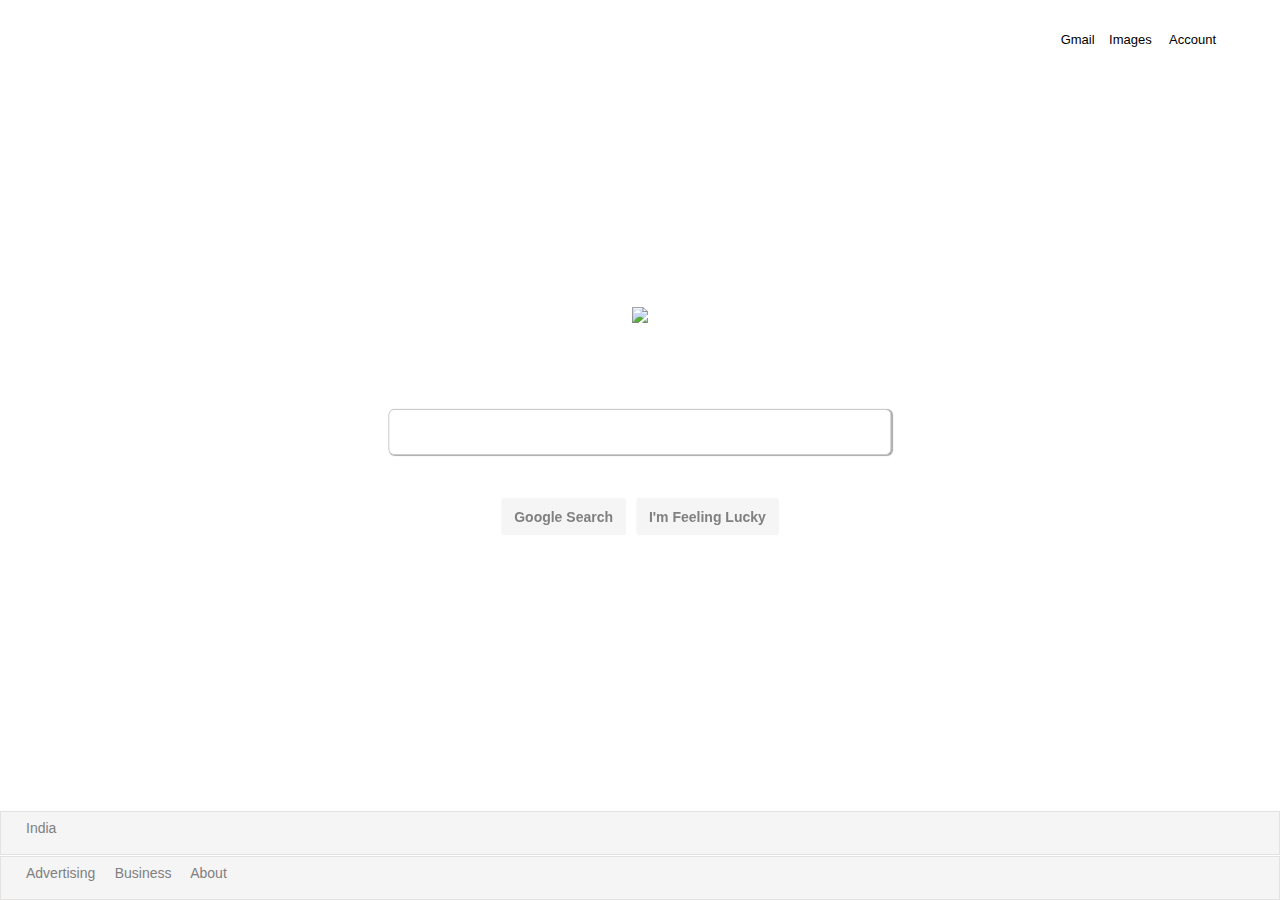
==== google.html @ 6cf27839 "first commit" ====
<!DOCTYPE html>
<html lang="en">
  <head>
    <meta charset="UTF-8" />
    <meta name="viewport" content="width=device-width, initial-scale=1.0" />
    <meta http-equiv="X-UA-Compatible" content="ie=edge" />
    <title>Document</title>
    <link rel="stylesheet" type="text/css" href="./style.css" />
  </head>

  <body>
    <img
      src="//www.google.com/images/branding/googlelogo/1x/googlelogo_color_272x92dp.png"
      id="myimage"
    /><br />
    <div class=" col-lg-5" id="myinput">
      <input type="text" class="form-control input-lg" width="48" height="48" id='bar' />
    </div>
    <div id="mybutton">
      <br /><br />
      <button type="button" class="btn"><strong> Google Search</strong></button>
      <button type="button" class="btn">
        <strong> I'm Feeling Lucky</strong>
      </button>
    </div >
    <div id="india">
      <p >India</p>
    </div>
</div id="india">
<div id="about">
  <span><p >Advertising &nbsp &nbsp    Business &nbsp  &nbsp    About</p></span>
</div>
<div id="mail">
  <p >Gmail&nbsp &nbsp    Images &nbsp  &nbsp    Account</p>
</div>

  </body>

  <!-- Latest compiled and minified CSS -->
  <link
    rel="stylesheet"
    href="https://maxcdn.bootstrapcdn.com/bootstrap/3.4.0/css/bootstrap.min.css"
  />

  <!-- jQuery library -->
  <script src="https://ajax.googleapis.com/ajax/libs/jquery/3.3.1/jquery.min.js"></script>

  <!-- Latest compiled JavaScript -->
  <script src="https://maxcdn.bootstrapcdn.com/bootstrap/3.4.0/js/bootstrap.min.js"></script>
</html>
---- style.css ----
.btn {
  padding: 20px;
  margin: 3px;
  color: grey;
  background-color: whitesmoke;
  font-family: Arial, Helvetica, sans-serif;
  height: 38px;
  border-radius: 50%;
}
#myimage {
  position: fixed;
  top: 35%;
  left: 50%;

  transform: translate(-50%, -50%);
}
#myinput {
  position: fixed;
  top: 48%;
  left: 50%;

  transform: translate(-50%, -50%);
}
#bar {
  box-shadow: 1px 0.5px 1px darkgray;
}
#bar:hover {
  box-shadow: 0.2px 3px 2px darkgray;
}
input {
  height: 50px;
}
#mybutton {
  position: fixed;
  top: 55%;
  left: 50%;

  transform: translate(-50%, -50%);
}
.btn:hover {
  background-color: whitesmoke;
  border: 0.2px solid lightgrey;
  box-shadow: 0.2px 0.2px 1px darkgray;
}

#india {
  background-color: whitesmoke;
  text-align: justify;
  position: fixed;
  bottom: 5%;
  padding: 6px;
  width: 100%;
  border: 0.1px solid rgb(228, 225, 225);
  color: grey;
  background-color: whitesmoke;
  font-family: Arial, Helvetica, sans-serif;
  padding-left: 25px;
}
#about {
  position: fixed;
  bottom: 0%;
  background-color: whitesmoke;
  padding: 6px;
  width: 100%;
  border: 0.1px solid rgb(228, 225, 225);
  color: grey;
  background-color: whitesmoke;
  font-family: Arial, Helvetica, sans-serif;
  font-weight: 100;
  padding-left: 25px;
}
#mail {
  position: fixed;
  top: 2.5%;
  width: 100%;
  background-color: white;
  padding: 8px;
  color: black;
  font-family: Arial, Helvetica, sans-serif;
  font-weight: 100;
  padding-left: 25px;
  text-align: right;
  padding-right: 5%;
  font-size: 13px;
  white-space: nowrap;
}
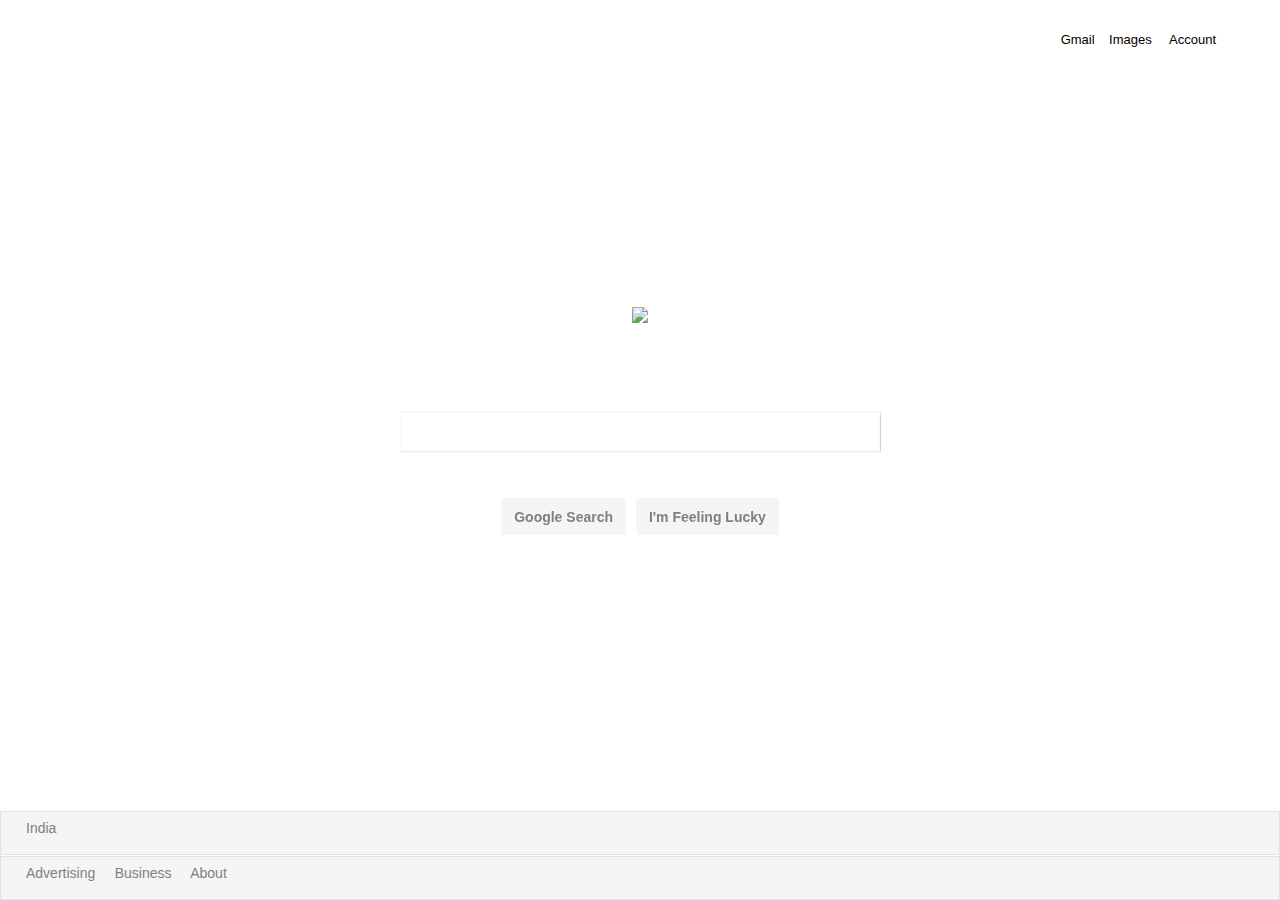
==== commit 703ea43a: "updated design for mobile devices." ====
--- a/google.html
+++ b/google.html
@@ -6,6 +6,8 @@
     <meta http-equiv="X-UA-Compatible" content="ie=edge" />
     <title>Document</title>
     <link rel="stylesheet" type="text/css" href="./style.css" />
+    <link rel="stylesheet" type="text/css" media="only screen and (max-device-width: 480px)"
+     href="./small-device.css" />
   </head>
 
   <body>
@@ -14,7 +16,7 @@
       id="myimage"
     /><br />
     <div class=" col-lg-5" id="myinput">
-      <input type="text" class="form-control input-lg" width="48" height="48" id='bar' />
+      <input type="text"  id='bar' />
     </div>
     <div id="mybutton">
       <br /><br />
--- a/style.css
+++ b/style.css
@@ -1,86 +1,199 @@
-.btn {
-  padding: 20px;
-  margin: 3px;
-  color: grey;
-  background-color: whitesmoke;
-  font-family: Arial, Helvetica, sans-serif;
-  height: 38px;
-  border-radius: 50%;
-}
-#myimage {
-  position: fixed;
-  top: 35%;
-  left: 50%;
+@media (min-width: 480px) {
+  .btn {
+    padding: 20px;
+    margin: 3px;
+    color: grey;
+    background-color: whitesmoke;
+    font-family: Arial, Helvetica, sans-serif;
+    height: 38px;
+    border-radius: 50%;
+  }
+  #myimage {
+    position: fixed;
+    top: 35%;
+    left: 50%;
 
-  transform: translate(-50%, -50%);
-}
-#myinput {
-  position: fixed;
-  top: 48%;
-  left: 50%;
+    transform: translate(-50%, -50%);
+  }
+  #myinput {
+    position: fixed;
+    top: 48%;
+    left: 50%;
 
-  transform: translate(-50%, -50%);
-}
-#bar {
-  box-shadow: 1px 0.5px 1px darkgray;
-}
-#bar:hover {
-  box-shadow: 0.2px 3px 2px darkgray;
-}
-input {
-  height: 50px;
-}
-#mybutton {
-  position: fixed;
-  top: 55%;
-  left: 50%;
+    transform: translate(-50%, -50%);
+  }
+  #bar {
+    border: 1px solid whitesmoke;
+    padding: 10px;
+    box-shadow: 1px 0.5px 1px darkgray;
+    width: 480px;
+    height: 40px;
+    position: fixed;
+    top: 48%;
+    left: 50%;
+    transform: translate(-50%, -50%);
+  }
 
-  transform: translate(-50%, -50%);
-}
-.btn:hover {
-  background-color: whitesmoke;
-  border: 0.2px solid lightgrey;
-  box-shadow: 0.2px 0.2px 1px darkgray;
+  #bar:hover {
+    box-shadow: 0.2px 2px 5px darkgray;
+  }
+
+  #mybutton {
+    position: fixed;
+    top: 55%;
+    left: 50%;
+
+    transform: translate(-50%, -50%);
+  }
+  .btn:hover {
+    background-color: whitesmoke;
+    border: 0.2px solid lightgrey;
+    box-shadow: 0.2px 0.2px 1px darkgray;
+  }
+
+  #india {
+    background-color: whitesmoke;
+    text-align: justify;
+    position: fixed;
+    bottom: 5%;
+    padding: 6px;
+    width: 100%;
+    border: 0.1px solid rgb(228, 225, 225);
+    color: grey;
+    background-color: whitesmoke;
+    font-family: Arial, Helvetica, sans-serif;
+    padding-left: 25px;
+  }
+  #about {
+    position: fixed;
+    bottom: 0%;
+    background-color: whitesmoke;
+    padding: 6px;
+    width: 100%;
+    border: 0.1px solid rgb(228, 225, 225);
+    color: grey;
+    background-color: whitesmoke;
+    font-family: Arial, Helvetica, sans-serif;
+    font-weight: 100;
+    padding-left: 25px;
+  }
+  #mail {
+    position: fixed;
+    top: 2.5%;
+    width: 100%;
+    background-color: white;
+    padding: 8px;
+    color: black;
+    font-family: Arial, Helvetica, sans-serif;
+    font-weight: 100;
+    padding-left: 25px;
+    text-align: right;
+    padding-right: 5%;
+    font-size: 13px;
+    white-space: nowrap;
+  }
 }
 
-#india {
-  background-color: whitesmoke;
-  text-align: justify;
-  position: fixed;
-  bottom: 5%;
-  padding: 6px;
-  width: 100%;
-  border: 0.1px solid rgb(228, 225, 225);
-  color: grey;
-  background-color: whitesmoke;
-  font-family: Arial, Helvetica, sans-serif;
-  padding-left: 25px;
+/* 
+  ##Device = Tablets, Ipads (portrait)
+  ##Screen = B/w 768px to 1024px
+*/
+
+@media (min-width: 320px) and (max-width: 480px) {
+  .btn {
+    padding: 20px;
+    margin: 3px;
+    color: grey;
+    background-color: whitesmoke;
+    font-family: Arial, Helvetica, sans-serif;
+    height: 38px;
+    border-radius: 50%;
+  }
+  #myimage {
+    position: fixed;
+    top: 35%;
+    left: 50%;
+    max-width: 50vw;
+    transform: translate(-50%, -50%);
+  }
+  #myinput {
+    position: fixed;
+    top: 48%;
+    left: 50%;
+
+    transform: translate(-50%, -50%);
+  }
+  #bar {
+    border: 1px solid whitesmoke;
+    padding: 5vw;
+    box-shadow: 1px 0.5px 1px darkgray;
+    width: 70vw;
+    height: 40px;
+    position: fixed;
+    top: 48%;
+    left: 50%;
+    transform: translate(-50%, -50%);
+    border-radius: 10vw;
+  }
+  #bar:focus {
+    outline: none;
+  }
+  #bar:hover {
+    box-shadow: 0.2px 2px 5px darkgray;
+  }
+
+  #mybutton {
+    position: fixed;
+    top: 60vh;
+    left: 50%;
+
+    transform: translate(-50%, -50%);
+  }
+  .btn:hover {
+    background-color: whitesmoke;
+    border: 0.2px solid lightgrey;
+    box-shadow: 0.2px 0.2px 1px darkgray;
+  }
+
+  #india {
+    background-color: whitesmoke;
+    text-align: justify;
+    position: fixed;
+    bottom: 5%;
+    padding: 6px;
+    width: 100%;
+    border: 0.1px solid rgb(228, 225, 225);
+    color: grey;
+    background-color: whitesmoke;
+    font-family: Arial, Helvetica, sans-serif;
+    padding-left: 25px;
+  }
+  #about {
+    position: fixed;
+    bottom: 0%;
+    background-color: whitesmoke;
+    padding: 6px;
+    width: 100%;
+    border: 0.1px solid rgb(228, 225, 225);
+    color: grey;
+    background-color: whitesmoke;
+    font-family: Arial, Helvetica, sans-serif;
+    font-weight: 100;
+    padding-left: 25px;
+  }
+  #mail {
+    position: fixed;
+    top: 2.5%;
+    width: 100%;
+    background-color: white;
+    padding: 8px;
+    color: black;
+    font-family: Arial, Helvetica, sans-serif;
+    font-weight: 100;
+    padding-left: 25px;
+    text-align: right;
+    padding-right: 5%;
+    font-size: 13px;
+    white-space: nowrap;
+  }
 }
-#about {
-  position: fixed;
-  bottom: 0%;
-  background-color: whitesmoke;
-  padding: 6px;
-  width: 100%;
-  border: 0.1px solid rgb(228, 225, 225);
-  color: grey;
-  background-color: whitesmoke;
-  font-family: Arial, Helvetica, sans-serif;
-  font-weight: 100;
-  padding-left: 25px;
-}
-#mail {
-  position: fixed;
-  top: 2.5%;
-  width: 100%;
-  background-color: white;
-  padding: 8px;
-  color: black;
-  font-family: Arial, Helvetica, sans-serif;
-  font-weight: 100;
-  padding-left: 25px;
-  text-align: right;
-  padding-right: 5%;
-  font-size: 13px;
-  white-space: nowrap;
-}
